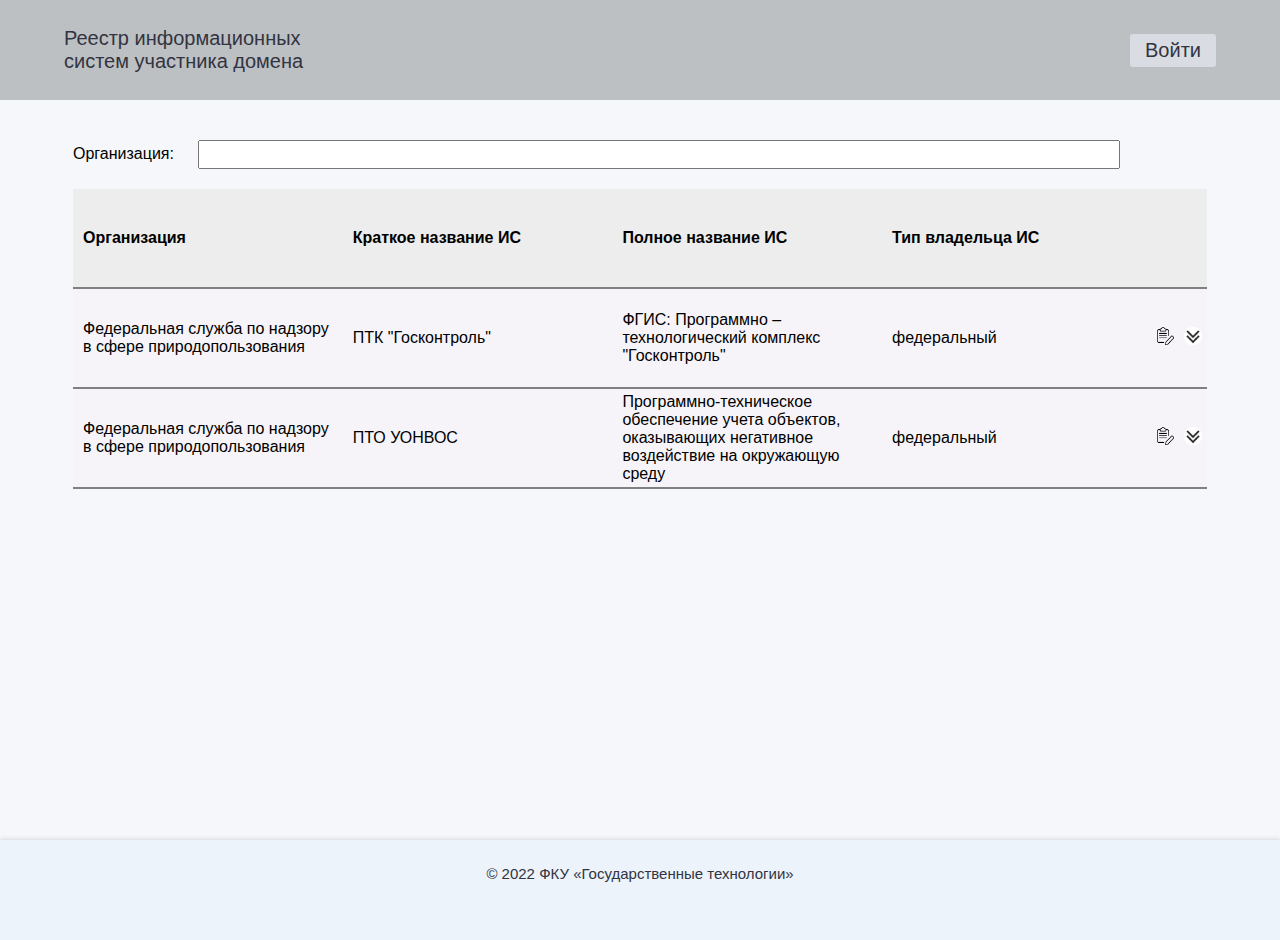
==== index.html @ 03a36dba "adding reestr" ====
<!DOCTYPE html>
<html lang="en">
  <head>
    <meta charset="UTF-8" />
    <meta http-equiv="X-UA-Compatible" content="IE=edge" />
    <link rel="stylesheet" href="styles.css" />
    <link rel="stylesheet" href="modal.css" />
    <link rel="stylesheet" href="table.css" />
    <meta name="viewport" content="width=device-width, initial-scale=1.0" />
    <title>Реестр информационных систем</title>
  </head>
  <body>
    <header>
      <div class="container header">
        <div class="wrapper"><a href="index.html">Реестр информационных систем участника домена</a></div>
        <div id="loginButton">Войти</div>
      </div>
    </header>
    <main>
      <div id="myModal" class="modal">
        <div class="modal-content">
          <span class="close">&times;</span>
          <form action="#" class="container" id="loginForm">
            <h1>Авторизация</h1>
            <label for="uname">Логин</label>
            <input
              type="text"
              placeholder="Введите логин"
              name="uname"
              id="login"
              required
            />

            <label for="psw">Пароль</label>
            <input
              type="password"
              placeholder="Введите пароль"
              name="psw"
              id="password"
              required
            />

            <input type="submit" value="Войти" />
          </form>
          <script>
            let form = document.querySelector("#loginForm");
            let login = document.querySelector("#login");
            let pass = document.querySelector("#password");

            form.addEventListener("submit", function (event) {
              event.preventDefault();
              if (login.value === "admin" && pass.value === "123") {
                window.location.href = "reestr3.html";
              } else {
                let div = document.createElement("div");
                div.className = "alert";
                div.innerHTML = "Логин или пароль не верны";
                form.prepend(div);
              }
            });
          </script>
        </div>
      </div>
      <div class="container">
        <div class="organisation__list">
          <label for="organisation">Организация:</label>
          <datalist id="organisation_list">
            <select name="organisation">
              <option
                value="Федеральная служба по надзору в сфере природопользования"
                id="FSNSP"
              >
                Федеральная служба по надзору в сфере природопользования
              </option>
              <option value="Роспатент (ФОИВ)" id="Rospatent">
                Роспатент (ФОИВ)
              </option>
            </select>
          </datalist>
          <input
            type="text"
            name="”organisation”"
            id="”organisation”"
            list="organisation_list"
          />
        </div>
        <div class="main_table">
          <div class="table_header">
            <div class="orgType">Организация</div>
            <div class="shortName">Краткое название ИС</div>
            <div class="fullName">Полное название ИС</div>
            <div class="ownerType">Тип владельца ИС</div>
            <div class="redact"></div>
            <div class="open"></div>
            
          </div>
          <div class="table_row">
            <div class="orgType">
              Федеральная служба по надзору в сфере природопользования
            </div>
            <div class="shortName">ПТК "Госконтроль"</div>
            <div class="fullName">
              ФГИС: Программно – технологический комплекс "Госконтроль"
            </div>
            <div class="ownerType">федеральный</div>
            <a href="redact1.html" class="redact"><img src="2910768.png" alt=""></a>
            <div class="open">
              <img src="drop-down-list-arrow.png" alt="" id="1" class="openMoreInfo"></a>

            </div>
           
            
          </div>
          <div class="more_info hidden" id="info1">


            <div class="more_info_item"><h1>Описание основных функций ИС</h1>
                <p>«ПТК «Госконтроль» предназначен для автоматизации процессов контрольно-надзорной, судебной деятельности, ведения административных расследований, нормирования негативного воздействия на окружающую среду, ведения учета и контроля негативного воздействия и администрирования доходов федерального бюджета в области ответственности Росприроднадзора, предоставления государственных и муниципальных услуг, оказываемых Росприроднадзором, получения и обработки отчетов от природопользователей, формирования консолидированной отчетности по направлениям деятельности и предоставление ее в государственные органы власти.»</p></div>
            
            
            
            <div class="more_info_item"><h1>Уровень эксплуатации ИС</h1>
                <p>федеральный</p></div>
                <div class="more_info_item"><h1>Вид ИТ продукта</h1>
                    <p>Заказная разработка</p></div>
            <div class="more_info_item"><h1>Вендор-продукт</h1>
                <p>ООО "Большая тройка"</p></div>
            
            <div class="more_info_item"><h1>Технологический (DEV) стек</h1>
                <p>ФРОНТ: JS (Angular), CSS, HTML
                    БЭК: Бэк Laravel (PHP)
                    БД: MongoDB
                    Интеграция: API xml, СМЭВ 3
                </p>
            </div>
            <div class="more_info_item"><h1>Размещение компонентов ИС</h1>
                        <p>ЦОД , ТО</p></div>
            <div class="more_info_item"><h1>Допустимое время простоя системы при сбоях</h1>
                <p>1 д.</p>
            </div>
            <div class="more_info_item"><h1>Влияние на организацию простоя системы сверх допустимого времени</h1>
                <p>Функционирование в полном объеме с повышенными трудозатратами</p>
            </div>
            <div class="more_info_item"><h1>Целевой статус</h1>
                <p>Целевое решение</p>
            </div>
            <div class="more_info_item"><h1>Статус объекта</h1>
                <p>Выведен в эксплуатации</p>
            </div>
            <div class="more_info_item"><h1>Этап реализации</h1>
                <p>Промышленная эксплуатация</p>
            </div>
            <div class="more_info_item"><h1>Дата ввода в эксплуатацию</h1>
                <p>10/5/2009	</p>
            </div>
            <div class="more_info_item"><h1>Дата вывода из эксплуатации</h1>
                <p>не планируется</p>
            </div>
            <div class="more_info_item"><h1>Курирующий архитектор</h1>
                <p>Оболонская Елена Николаевна</p>
            </div>
            <div class="more_info_item"><h1>Способ связи с курирующим архитектором</h1>
                <p>(499) 254-5072 доб. 99425</p>
            </div>
            <div class="more_info_item"><h1>Подразделение бизнес-владелец (Организационная единица)</h1>
                <p>Управление координации проектной деятельности и информатизации</p>
            </div>
            <div class="more_info_item"><h1>Команда сопровождения</h1>
                <p>ФГБУ "Федеральный центр анализа и оценки техногенного воздействия"</p>
            </div>
            <div class="more_info_item"><h1>Состав данных АС</h1>
                <p>Программное обеспечение ПТК Госконтроль содержит следующие функциональные подсистемы:
                     отчеты;
                     разрешительные документы;
                     лицензии;
                     государственные услуги;
                     администрирование доходов;
                     ГРОРО;
                     СМЭВ;
                     КНД;
                     аналитическая отчетность;
                     личный кабинет природопользователя.	</p>
            </div>
            <div class="more_info_item"><h1>Категория информации</h1>
                <p>Иное</p>
            </div>
            <div class="more_info_item"><h1>Комментарии, риски, проблемы</h1>
                <p></p>
            </div>
            <div class="integration">
                <div class="integration_info">
                    <h1>Способ интеграции</h1>
                    <p>СМЭВ 3</p>
                </div>
                <div class="integration_info"><h1>Данные</h1><p>Запрос сведений из разрешительной документации, предусмотренной Конвенцией о международной торговле видами дикой фауны и флоры, находящимися под угрозой исчезновения, от 3 марта 1973 года (СИТЕС)</p></div>
                <div class="integration_info"><h1>Комментарий</h1><p>VS02535v002-RPRN01</p></div>
            </div>
    
        </div>
        <div class="table_row">
            <div class="orgType">
              Федеральная служба по надзору в сфере природопользования
            </div>
            <div class="shortName">ПТО УОНВОС</div>
            <div class="fullName">
                Программно-техническое обеспечение учета объектов, оказывающих негативное воздействие на окружающую среду
            </div>
            <div class="ownerType">федеральный</div>
            <a href="redact2.html" class="redact"><img src="2910768.png" alt=""></a>
            <div class="open">
              <img src="drop-down-list-arrow.png" alt="" id="2" class="openMoreInfo"></a>

            </div>
            
          </div>
          <div class="more_info hidden" id="info2">
            <div class="more_info_item"><h1>Описание основных функций ИС</h1>
                <p>«ПТК «Госконтроль» предназначен для автоматизации процессов контрольно-надзорной, судебной деятельности, ведения административных расследований, нормирования негативного воздействия на окружающую среду, ведения учета и контроля негативного воздействия и администрирования доходов федерального бюджета в области ответственности Росприроднадзора, предоставления государственных и муниципальных услуг, оказываемых Росприроднадзором, получения и обработки отчетов от природопользователей, формирования консолидированной отчетности по направлениям деятельности и предоставление ее в государственные органы власти.»</p></div>
            
            
            
            <div class="more_info_item"><h1>Уровень эксплуатации ИС</h1>
                <p>федеральный</p></div>
                <div class="more_info_item"><h1>Вид ИТ продукта</h1>
                    <p>Заказная разработка</p></div>
            <div class="more_info_item"><h1>Вендор-продукт</h1>
                <p>ООО "Большая тройка"</p></div>
            
            <div class="more_info_item"><h1>Технологический (DEV) стек</h1>
                <p>ФРОНТ: JS (Angular), CSS, HTML
                    БЭК: Бэк Laravel (PHP)
                    БД: MongoDB
                    Интеграция: API xml, СМЭВ 3
                </p>
            </div>
            <div class="more_info_item"><h1>Размещение компонентов ИС</h1>
                        <p>ЦОД , ТО</p></div>
            <div class="more_info_item"><h1>Допустимое время простоя системы при сбоях</h1>
                <p>1 д.</p>
            </div>
            <div class="more_info_item"><h1>Влияние на организацию простоя системы сверх допустимого времени</h1>
                <p>Функционирование в полном объеме с повышенными трудозатратами</p>
            </div>
            <div class="more_info_item"><h1>Целевой статус</h1>
                <p>Целевое решение</p>
            </div>
            <div class="more_info_item"><h1>Статус объекта</h1>
                <p>Выведен в эксплуатации</p>
            </div>
            <div class="more_info_item"><h1>Этап реализации</h1>
                <p>Промышленная эксплуатация</p>
            </div>
            <div class="more_info_item"><h1>Дата ввода в эксплуатацию</h1>
                <p>10/5/2009	</p>
            </div>
            <div class="more_info_item"><h1>Дата вывода из эксплуатации</h1>
                <p>не планируется</p>
            </div>
            <div class="more_info_item"><h1>Курирующий архитектор</h1>
                <p>Оболонская Елена Николаевна</p>
            </div>
            <div class="more_info_item"><h1>Способ связи с курирующим архитектором</h1>
                <p>(499) 254-5072 доб. 99425</p>
            </div>
            <div class="more_info_item"><h1>Подразделение бизнес-владелец (Организационная единица)</h1>
                <p>Управление координации проектной деятельности и информатизации</p>
            </div>
            <div class="more_info_item"><h1>Команда сопровождения</h1>
                <p>ФГБУ "Федеральный центр анализа и оценки техногенного воздействия"</p>
            </div>
            <div class="more_info_item"><h1>Состав данных АС</h1>
                <p>Программное обеспечение ПТК Госконтроль содержит следующие функциональные подсистемы:
                     отчеты;
                     разрешительные документы;
                     лицензии;
                     государственные услуги;
                     администрирование доходов;
                     ГРОРО;
                     СМЭВ;
                     КНД;
                     аналитическая отчетность;
                     личный кабинет природопользователя.	</p>
            </div>
            <div class="more_info_item"><h1>Категория информации</h1>
                <p>Иное</p>
            </div>
            <div class="more_info_item"><h1>Комментарии, риски, проблемы</h1>
                <p></p>
            </div>
            <div class="integration">
                <div class="integration_info">
                    <h1>Способ интеграции</h1>
                    <p>СМЭВ 3</p>
                </div>
                <div class="integration_info"><h1>Данные</h1><p>Запрос сведений из разрешительной документации, предусмотренной Конвенцией о международной торговле видами дикой фауны и флоры, находящимися под угрозой исчезновения, от 3 марта 1973 года (СИТЕС)</p></div>
                <div class="integration_info"><h1>Комментарий</h1><p>VS02535v002-RPRN01</p></div>
            </div>
          </div>
        </div>
    </main>
    <footer>
      <div class="container">© 2022 ФКУ «Государственные технологии»</div>
    </footer>
    <script src="modal.js"></script>
    <script>
        let table = document.querySelector(".main_table");
        
        table.addEventListener("click", function(event){
        console.log(event.target.className);
        console.log(event.target.id);
        if(event.target.className === "openMoreInfo"){
            
            let moreInfo = document.querySelector("#info" + event.target.id);
            console.log(moreInfo);
            if(moreInfo.classList.contains('hidden')){
                moreInfo.classList.remove('hidden');
            }else {
                moreInfo.classList.add('hidden');
            }
            

        }
    });

    function showInfo(){
    if(this.classList.contains('hidden')){
        this.classList.remove('hidden');
    }else {
        this.classList.add('hidden');
    }
}
    </script>
  </body>
</html>
---- styles.css ----
*{
    margin: 0;
    padding: 0;
}
body{
    font-family: Roboto, sans-serif;
}
header, footer{
    min-height: 100px;
    background: #bdc0c3;
    color: #323441;
    font-size: 20px;

}
footer{
    padding-top: 25px;
    background:  #ecf3fb;
    box-sizing: border-box;
    font-size: 15px;
    box-shadow: 0 0 5px #ccc;
    text-align: center;
}
main{
    padding: 20px 10px;
    background-color: rgb(246, 247, 250);
    min-height: calc(100vh - 200px);
    /* display: flex;
    flex-direction: column;
    justify-content: center; */

}

#loginForm.container{
    min-height: 350px;
    max-width: 800px;
    width: 70%;
    border: 2px solid #e3e7ec;
   
    border-radius: 10px;
    margin: 0 auto;
    padding: 2rem 5rem;
    display: flex;
    flex-direction: column;
    justify-content: center;
    box-sizing: border-box;
    background-color: rgba(237, 239, 246);

}
#loginForm input[type=text], input[type=password] {
    width: 100%;
    padding: 12px 20px;
    margin: 10px 0;
    display: inline-block;
    border: 1px solid #ccc;
    box-sizing: border-box;

}
#loginForm input[type=submit]{
    width: 50%;
    padding: 10px 15px;
    margin: auto;
    font-size: 1.3rem;
}
.container{
    width: 90%;
    min-width: 400px;
    max-width: 1200px;
    margin: auto;
}
.wrapper{
    width: 300px;
}
.alert{
    width: 90%;
    background-color: rgb(222, 191, 174);
    margin: auto;
    padding: 10px;
    text-align: center;
}
table{
    box-sizing: border-box;
    max-width: 90%;
    border-collapse: collapse;
    
}
td{
    max-height: 100px;
    padding: 5px 10px;
    border: #323441 1px solid;
    overflow: auto;
    
}
#loginButton{
    padding: 5px 15px;
    
    border-radius: 3px;
    background-color: #d9dde3;
}
#loginButton:hover{
    background-color: #e3e7ec;
    box-shadow: 0 0 10px #e3e7ec;
    cursor: pointer;
}
.header{
    min-height: 100px;
    display: flex;
    justify-content: space-between;
    align-items: center;
}
.organisation__list{
    padding: 20px 0;

}
.organisation__list>input{
    width: 80%;
    padding: 5px;
    margin-left: 20px;
}
textarea{
    width: 100%;
    padding: 10px;
    background-color: rgb(239, 243, 245);
}
.more_info_item h1{
    font-size: 1rem;
    padding: 10px 0;
    
}
select{
    width: 100%;
    padding: 10px;
    background-color: rgb(239, 243, 245);
}
#save_info{
    padding: 10px 20px;
    width: 30%;
    margin: 0 auto;
}
.wrapper a{
 text-decoration: none;
 color: rgb(50, 52, 65);
}
---- modal.css ----
.modal {
    display: none; 
  position: fixed; 
  z-index: 1; 
  padding-top: 100px; 
  left: 0;
  top: 0;
  width: 100%; 
  height: 100%; 
  overflow: auto;
  background-color: rgba(0,0,0,0.4); 
}
  
.modal-content{
    position: relative;
    top: 100px;
    right: 0;
    
}
---- table.css ----
.table_header, .table_row{
    border-bottom: 2px solid gray ;
    height: 100px;
   display: flex;
   justify-content: space-around;
   align-items: center;
   box-sizing: border-box;
   
}
.table_row{
    background-color: rgb(246, 244, 249);
}
.table_header>*, .table_row>*{
    width: 25%;
    padding: 5px 10px;
}
.table_header{
    font-weight: bold;
    background-color: rgb(237, 237, 237);
}
.main_table{
    margin: 0 auto 40px;
}
.open, .redact{
    margin: 5px;
    padding: 0;
    width: 20px;
}
.open:hover, .redact:hover{
    cursor: pointer;
}
.open>img, .redact>img{
    width: 100%;

}
.hidden{
    position: relative;
    display: none;
    
}
.more_info{
    background-color: #fff;
}
.more_info_item{
    display: flex;
    margin-bottom: 20px;
    border-bottom: 1px solid gray ;
    align-items: center;
    
    
}
.more_info_item p, .integration_info p{
    width: 70%;
    padding: 10px;
    
}
.more_info_item h1, .integration_info h1{
    font-size: 1rem;
    padding: 5px;
    width: 30%;
    color: rgb(16, 16, 18);
    
}
.integration{
    display: flex;
    justify-content: space-around;
    border: 1px solid gray;

}
.integration_info{
    width: 30%;
}
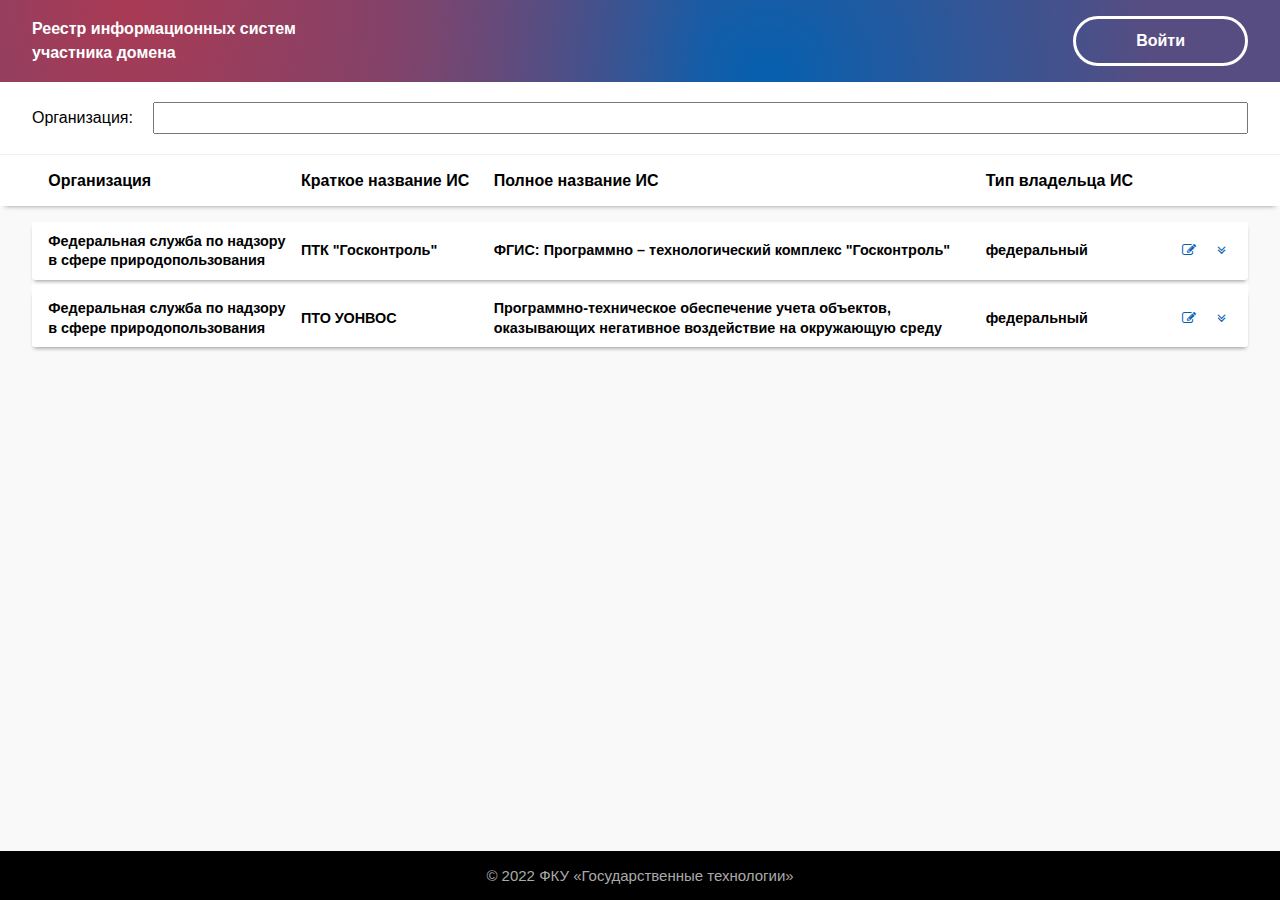
==== commit 8fea7651: "redesign" ====
--- a/index.html
+++ b/index.html
@@ -3,24 +3,30 @@
   <head>
     <meta charset="UTF-8" />
     <meta http-equiv="X-UA-Compatible" content="IE=edge" />
-    <link rel="stylesheet" href="styles.css" />
-    <link rel="stylesheet" href="modal.css" />
-    <link rel="stylesheet" href="table.css" />
+    <link rel="stylesheet" href="css/styles.css" />
+    <link rel="stylesheet" href="css/modal.css" />
+    <link rel="stylesheet" href="css/fontello.css">
+    <link rel="stylesheet" href="css/table.css" />
+    <link rel="stylesheet" href="css/t890.css">
     <meta name="viewport" content="width=device-width, initial-scale=1.0" />
     <title>Реестр информационных систем</title>
   </head>
   <body>
+    <a href="#" id="top"></a>
     <header>
       <div class="container header">
-        <div class="wrapper"><a href="index.html">Реестр информационных систем участника домена</a></div>
+        <div class="wrapper">
+          <a href="index.html">Реестр информационных систем участника домена</a>
+        </div>
         <div id="loginButton">Войти</div>
       </div>
     </header>
     <main>
+      
       <div id="myModal" class="modal">
-        <div class="modal-content">
-          <span class="close">&times;</span>
-          <form action="#" class="container" id="loginForm">
+        
+         
+          <form action="#" class="modal-content" id="loginForm">
             <h1>Авторизация</h1>
             <label for="uname">Логин</label>
             <input
@@ -42,27 +48,11 @@
 
             <input type="submit" value="Войти" />
           </form>
-          <script>
-            let form = document.querySelector("#loginForm");
-            let login = document.querySelector("#login");
-            let pass = document.querySelector("#password");
-
-            form.addEventListener("submit", function (event) {
-              event.preventDefault();
-              if (login.value === "admin" && pass.value === "123") {
-                window.location.href = "reestr3.html";
-              } else {
-                let div = document.createElement("div");
-                div.className = "alert";
-                div.innerHTML = "Логин или пароль не верны";
-                form.prepend(div);
-              }
-            });
-          </script>
-        </div>
+          
+        
       </div>
-      <div class="container">
-        <div class="organisation__list">
+      <div class="organisation__list_sticky"> 
+        <div class="organisation__list container">
           <label for="organisation">Организация:</label>
           <datalist id="organisation_list">
             <select name="organisation">
@@ -84,251 +74,309 @@
             list="organisation_list"
           />
         </div>
+      </div>
+      <div class="table_header_sticky">
+        <div class="table_header container">
+          <div class="orgType">Организация</div>
+          <div class="shortName">Краткое название ИС</div>
+          <div class="fullName">Полное название ИС</div>
+          <div class="ownerType">Тип владельца ИС</div>
+          <div class="redact"></div>
+          <div class="open"></div>
+          
+        </div>
+      </div>
+      <div class="container">
+       
         <div class="main_table">
-          <div class="table_header">
-            <div class="orgType">Организация</div>
-            <div class="shortName">Краткое название ИС</div>
-            <div class="fullName">Полное название ИС</div>
-            <div class="ownerType">Тип владельца ИС</div>
-            <div class="redact"></div>
-            <div class="open"></div>
-            
+          
+          <div class="row">
+            <div class="table_row">
+              <div class="orgType">
+                Федеральная служба по надзору в сфере природопользования
+              </div>
+              <div class="shortName">ПТК "Госконтроль"</div>
+              <div class="fullName">
+                ФГИС: Программно – технологический комплекс "Госконтроль"
+              </div>
+              <div class="ownerType">федеральный</div>
+              <a href="redact1.html" class="redact"><i class="icon-edit"></i></a>
+              <div class="open">
+                <i class="icon-angle-double-down openMoreInfo" id="1"></i></a>
+  
+              </div>
+             
+              
+            </div>
+            <div class="more_info hidden" id="info1">
+  
+  
+              <div class="more_info_item"><h1>Описание основных функций ИС</h1>
+                  <p class="redact_info">«ПТК «Госконтроль» предназначен для автоматизации процессов контрольно-надзорной, судебной деятельности, ведения административных расследований, нормирования негативного воздействия на окружающую среду, ведения учета и контроля негативного воздействия и администрирования доходов федерального бюджета в области ответственности Росприроднадзора, предоставления государственных и муниципальных услуг, оказываемых Росприроднадзором, получения и обработки отчетов от природопользователей, формирования консолидированной отчетности по направлениям деятельности и предоставление ее в государственные органы власти.»</p></div>
+              
+              
+              
+              <div class="more_info_item"><h1>Уровень эксплуатации ИС</h1>
+                  <p class="redact_info">федеральный</p></div>
+                  <div class="more_info_item"><h1>Вид ИТ продукта</h1>
+                      <p>Заказная разработка</p></div>
+              <div class="more_info_item"><h1>Вендор-продукт</h1>
+                  <p>ООО "Большая тройка"</p></div>
+              
+              <div class="more_info_item"><h1>Технологический (DEV) стек</h1>
+                  <p>ФРОНТ: JS (Angular), CSS, HTML
+                      БЭК: Бэк Laravel (PHP)
+                      БД: MongoDB
+                      Интеграция: API xml, СМЭВ 3
+                  </p>
+              </div>
+              <div class="more_info_item"><h1>Размещение компонентов ИС</h1>
+                          <p>ЦОД , ТО</p></div>
+              <div class="more_info_item"><h1>Допустимое время простоя системы при сбоях</h1>
+                  <p>1 д.</p>
+              </div>
+              <div class="more_info_item"><h1>Влияние на организацию простоя системы сверх допустимого времени</h1>
+                  <p>Функционирование в полном объеме с повышенными трудозатратами</p>
+              </div>
+              <div class="more_info_item"><h1>Целевой статус</h1>
+                  <p>Целевое решение</p>
+              </div>
+              <div class="more_info_item"><h1>Статус объекта</h1>
+                  <p>Выведен в эксплуатации</p>
+              </div>
+              <div class="more_info_item"><h1>Этап реализации</h1>
+                  <p>Промышленная эксплуатация</p>
+              </div>
+              <div class="more_info_item"><h1>Дата ввода в эксплуатацию</h1>
+                  <p>10/5/2009	</p>
+              </div>
+              <div class="more_info_item"><h1>Дата вывода из эксплуатации</h1>
+                  <p>не планируется</p>
+              </div>
+              <div class="more_info_item"><h1>Курирующий архитектор</h1>
+                  <p>Оболонская Елена Николаевна</p>
+              </div>
+              <div class="more_info_item"><h1>Способ связи с курирующим архитектором</h1>
+                  <p>(499) 254-5072 доб. 99425</p>
+              </div>
+              <div class="more_info_item"><h1>Подразделение бизнес-владелец (Организационная единица)</h1>
+                  <p>Управление координации проектной деятельности и информатизации</p>
+              </div>
+              <div class="more_info_item"><h1>Команда сопровождения</h1>
+                  <p>ФГБУ "Федеральный центр анализа и оценки техногенного воздействия"</p>
+              </div>
+              <div class="more_info_item"><h1>Состав данных АС</h1>
+                  <p>Программное обеспечение ПТК Госконтроль содержит следующие функциональные подсистемы:
+                       отчеты;
+                       разрешительные документы;
+                       лицензии;
+                       государственные услуги;
+                       администрирование доходов;
+                       ГРОРО;
+                       СМЭВ;
+                       КНД;
+                       аналитическая отчетность;
+                       личный кабинет природопользователя.	</p>
+              </div>
+              <div class="more_info_item"><h1>Категория информации</h1>
+                  <p>Иное</p>
+              </div>
+              <div class="more_info_item"><h1>Комментарии, риски, проблемы</h1>
+                  <p></p>
+              </div>
+              <div class="integration">
+                  <div class="integration_info">
+                      <h1>Способ интеграции</h1>
+                      <p>СМЭВ 3</p>
+                  </div>
+                  <div class="integration_info"><h1>Данные</h1><p>Запрос сведений из разрешительной документации, предусмотренной Конвенцией о международной торговле видами дикой фауны и флоры, находящимися под угрозой исчезновения, от 3 марта 1973 года (СИТЕС)</p></div>
+                  <div class="integration_info"><h1>Комментарий</h1><p>VS02535v002-RPRN01</p></div>
+              </div>
+      
           </div>
-          <div class="table_row">
+          </div>
+          <div class="row"> 
+            <div class="table_row">
             <div class="orgType">
               Федеральная служба по надзору в сфере природопользования
             </div>
-            <div class="shortName">ПТК "Госконтроль"</div>
+            <div class="shortName">ПТО УОНВОС</div>
             <div class="fullName">
-              ФГИС: Программно – технологический комплекс "Госконтроль"
+                Программно-техническое обеспечение учета объектов, оказывающих негативное воздействие на окружающую среду
             </div>
             <div class="ownerType">федеральный</div>
-            <a href="redact1.html" class="redact"><img src="2910768.png" alt=""></a>
+            <a href="redact2.html" class="redact"><i class="icon-edit "></i></a>
             <div class="open">
-              <img src="drop-down-list-arrow.png" alt="" id="1" class="openMoreInfo"></a>
-
-            </div>
-           
+              <i class="icon-angle-double-down openMoreInfo" id="2"></i></a>
+
+            </div>
             
-          </div>
-          <div class="more_info hidden" id="info1">
-
-
-            <div class="more_info_item"><h1>Описание основных функций ИС</h1>
-                <p>«ПТК «Госконтроль» предназначен для автоматизации процессов контрольно-надзорной, судебной деятельности, ведения административных расследований, нормирования негативного воздействия на окружающую среду, ведения учета и контроля негативного воздействия и администрирования доходов федерального бюджета в области ответственности Росприроднадзора, предоставления государственных и муниципальных услуг, оказываемых Росприроднадзором, получения и обработки отчетов от природопользователей, формирования консолидированной отчетности по направлениям деятельности и предоставление ее в государственные органы власти.»</p></div>
-            
-            
-            
-            <div class="more_info_item"><h1>Уровень эксплуатации ИС</h1>
-                <p>федеральный</p></div>
-                <div class="more_info_item"><h1>Вид ИТ продукта</h1>
-                    <p>Заказная разработка</p></div>
-            <div class="more_info_item"><h1>Вендор-продукт</h1>
-                <p>ООО "Большая тройка"</p></div>
-            
-            <div class="more_info_item"><h1>Технологический (DEV) стек</h1>
+            </div>
+            <div class="more_info hidden" id="info2">
+              <div class="more_info_item">
+                <h1>Описание основных функций ИС</h1>
+                <p>«ПТК «Госконтроль» предназначен для автоматизации процессов контрольно-надзорной, судебной деятельности, ведения административных расследований, нормирования негативного воздействия на окружающую среду, ведения учета и контроля негативного воздействия и администрирования доходов федерального бюджета в области ответственности Росприроднадзора, предоставления государственных и муниципальных услуг, оказываемых Росприроднадзором, получения и обработки отчетов от природопользователей, формирования консолидированной отчетности по направлениям деятельности и предоставление ее в государственные органы власти.»</p>
+              </div>
+              <div class="more_info_item">
+                <h1>Уровень эксплуатации ИС</h1>
+                <p>федеральный</p>
+              </div>
+              <div class="more_info_item">
+                <h1>Вид ИТ продукта</h1>
+                <p>Заказная разработка</p>
+              </div>
+              <div class="more_info_item">
+                <h1>Вендор-продукт</h1>
+                <p>ООО "Большая тройка"</p>
+              </div>
+              <div class="more_info_item">
+                <h1>Технологический (DEV) стек</h1>
                 <p>ФРОНТ: JS (Angular), CSS, HTML
-                    БЭК: Бэк Laravel (PHP)
-                    БД: MongoDB
-                    Интеграция: API xml, СМЭВ 3
+                      БЭК: Бэк Laravel (PHP)
+                      БД: MongoDB
+                      Интеграция: API xml, СМЭВ 3
                 </p>
-            </div>
-            <div class="more_info_item"><h1>Размещение компонентов ИС</h1>
-                        <p>ЦОД , ТО</p></div>
-            <div class="more_info_item"><h1>Допустимое время простоя системы при сбоях</h1>
+              </div>
+              <div class="more_info_item">
+                <h1>Размещение компонентов ИС</h1>
+                <p>ЦОД , ТО</p>
+              </div>
+              <div class="more_info_item">
+                <h1>Допустимое время простоя системы при сбоях</h1>
                 <p>1 д.</p>
-            </div>
-            <div class="more_info_item"><h1>Влияние на организацию простоя системы сверх допустимого времени</h1>
+              </div>
+              <div class="more_info_item">
+                <h1>Влияние на организацию простоя системы сверх допустимого времени</h1>
                 <p>Функционирование в полном объеме с повышенными трудозатратами</p>
-            </div>
-            <div class="more_info_item"><h1>Целевой статус</h1>
+              </div>
+              <div class="more_info_item">
+                <h1>Целевой статус</h1>
                 <p>Целевое решение</p>
-            </div>
-            <div class="more_info_item"><h1>Статус объекта</h1>
+              </div>
+              <div class="more_info_item">
+                <h1>Статус объекта</h1>
                 <p>Выведен в эксплуатации</p>
-            </div>
-            <div class="more_info_item"><h1>Этап реализации</h1>
+              </div>
+              <div class="more_info_item">
+                <h1>Этап реализации</h1>
                 <p>Промышленная эксплуатация</p>
-            </div>
-            <div class="more_info_item"><h1>Дата ввода в эксплуатацию</h1>
+              </div>
+              <div class="more_info_item">
+                <h1>Дата ввода в эксплуатацию</h1>
                 <p>10/5/2009	</p>
-            </div>
-            <div class="more_info_item"><h1>Дата вывода из эксплуатации</h1>
+              </div>
+              <div class="more_info_item">
+                <h1>Дата вывода из эксплуатации</h1>
                 <p>не планируется</p>
-            </div>
-            <div class="more_info_item"><h1>Курирующий архитектор</h1>
+              </div>
+              <div class="more_info_item">
+                <h1>Курирующий архитектор</h1>
                 <p>Оболонская Елена Николаевна</p>
-            </div>
-            <div class="more_info_item"><h1>Способ связи с курирующим архитектором</h1>
+              </div>
+              <div class="more_info_item">
+                <h1>Способ связи с курирующим архитектором</h1>
                 <p>(499) 254-5072 доб. 99425</p>
-            </div>
-            <div class="more_info_item"><h1>Подразделение бизнес-владелец (Организационная единица)</h1>
+              </div>
+              <div class="more_info_item">
+                <h1>Подразделение бизнес-владелец (Организационная единица)</h1>
                 <p>Управление координации проектной деятельности и информатизации</p>
-            </div>
-            <div class="more_info_item"><h1>Команда сопровождения</h1>
+              </div>
+              <div class="more_info_item">
+                <h1>Команда сопровождения</h1>
                 <p>ФГБУ "Федеральный центр анализа и оценки техногенного воздействия"</p>
-            </div>
-            <div class="more_info_item"><h1>Состав данных АС</h1>
+              </div>
+              <div class="more_info_item">
+                <h1>Состав данных АС</h1>
                 <p>Программное обеспечение ПТК Госконтроль содержит следующие функциональные подсистемы:
-                     отчеты;
-                     разрешительные документы;
-                     лицензии;
-                     государственные услуги;
-                     администрирование доходов;
-                     ГРОРО;
-                     СМЭВ;
-                     КНД;
-                     аналитическая отчетность;
-                     личный кабинет природопользователя.	</p>
-            </div>
-            <div class="more_info_item"><h1>Категория информации</h1>
+                       отчеты;
+                       разрешительные документы;
+                       лицензии;
+                       государственные услуги;
+                       администрирование доходов;
+                       ГРОРО;
+                       СМЭВ;
+                       КНД;
+                       аналитическая отчетность;
+                       личный кабинет природопользователя.	
+                </p>
+              </div>
+              <div class="more_info_item">
+                <h1>Категория информации</h1>
                 <p>Иное</p>
-            </div>
-            <div class="more_info_item"><h1>Комментарии, риски, проблемы</h1>
+              </div>
+              <div class="more_info_item">
+                <h1>Комментарии, риски, проблемы</h1>
                 <p></p>
-            </div>
-            <div class="integration">
+              </div>
+              <div class="integration">
                 <div class="integration_info">
                     <h1>Способ интеграции</h1>
                     <p>СМЭВ 3</p>
                 </div>
-                <div class="integration_info"><h1>Данные</h1><p>Запрос сведений из разрешительной документации, предусмотренной Конвенцией о международной торговле видами дикой фауны и флоры, находящимися под угрозой исчезновения, от 3 марта 1973 года (СИТЕС)</p></div>
-                <div class="integration_info"><h1>Комментарий</h1><p>VS02535v002-RPRN01</p></div>
-            </div>
-    
-        </div>
-        <div class="table_row">
-            <div class="orgType">
-              Федеральная служба по надзору в сфере природопользования
-            </div>
-            <div class="shortName">ПТО УОНВОС</div>
-            <div class="fullName">
-                Программно-техническое обеспечение учета объектов, оказывающих негативное воздействие на окружающую среду
-            </div>
-            <div class="ownerType">федеральный</div>
-            <a href="redact2.html" class="redact"><img src="2910768.png" alt=""></a>
-            <div class="open">
-              <img src="drop-down-list-arrow.png" alt="" id="2" class="openMoreInfo"></a>
-
-            </div>
-            
+                <div class="integration_info">
+                  <h1>Данные</h1>
+                  <p>Запрос сведений из разрешительной документации, предусмотренной Конвенцией о международной торговле видами дикой фауны и флоры, находящимися под угрозой исчезновения, от 3 марта 1973 года (СИТЕС)</p>
+                </div>
+                <div class="integration_info">
+                  <h1>Комментарий</h1>
+                  <p>VS02535v002-RPRN01</p>
+                </div>
+            </div>
+            </div>
           </div>
-          <div class="more_info hidden" id="info2">
-            <div class="more_info_item"><h1>Описание основных функций ИС</h1>
-                <p>«ПТК «Госконтроль» предназначен для автоматизации процессов контрольно-надзорной, судебной деятельности, ведения административных расследований, нормирования негативного воздействия на окружающую среду, ведения учета и контроля негативного воздействия и администрирования доходов федерального бюджета в области ответственности Росприроднадзора, предоставления государственных и муниципальных услуг, оказываемых Росприроднадзором, получения и обработки отчетов от природопользователей, формирования консолидированной отчетности по направлениям деятельности и предоставление ее в государственные органы власти.»</p></div>
-            
-            
-            
-            <div class="more_info_item"><h1>Уровень эксплуатации ИС</h1>
-                <p>федеральный</p></div>
-                <div class="more_info_item"><h1>Вид ИТ продукта</h1>
-                    <p>Заказная разработка</p></div>
-            <div class="more_info_item"><h1>Вендор-продукт</h1>
-                <p>ООО "Большая тройка"</p></div>
-            
-            <div class="more_info_item"><h1>Технологический (DEV) стек</h1>
-                <p>ФРОНТ: JS (Angular), CSS, HTML
-                    БЭК: Бэк Laravel (PHP)
-                    БД: MongoDB
-                    Интеграция: API xml, СМЭВ 3
-                </p>
-            </div>
-            <div class="more_info_item"><h1>Размещение компонентов ИС</h1>
-                        <p>ЦОД , ТО</p></div>
-            <div class="more_info_item"><h1>Допустимое время простоя системы при сбоях</h1>
-                <p>1 д.</p>
-            </div>
-            <div class="more_info_item"><h1>Влияние на организацию простоя системы сверх допустимого времени</h1>
-                <p>Функционирование в полном объеме с повышенными трудозатратами</p>
-            </div>
-            <div class="more_info_item"><h1>Целевой статус</h1>
-                <p>Целевое решение</p>
-            </div>
-            <div class="more_info_item"><h1>Статус объекта</h1>
-                <p>Выведен в эксплуатации</p>
-            </div>
-            <div class="more_info_item"><h1>Этап реализации</h1>
-                <p>Промышленная эксплуатация</p>
-            </div>
-            <div class="more_info_item"><h1>Дата ввода в эксплуатацию</h1>
-                <p>10/5/2009	</p>
-            </div>
-            <div class="more_info_item"><h1>Дата вывода из эксплуатации</h1>
-                <p>не планируется</p>
-            </div>
-            <div class="more_info_item"><h1>Курирующий архитектор</h1>
-                <p>Оболонская Елена Николаевна</p>
-            </div>
-            <div class="more_info_item"><h1>Способ связи с курирующим архитектором</h1>
-                <p>(499) 254-5072 доб. 99425</p>
-            </div>
-            <div class="more_info_item"><h1>Подразделение бизнес-владелец (Организационная единица)</h1>
-                <p>Управление координации проектной деятельности и информатизации</p>
-            </div>
-            <div class="more_info_item"><h1>Команда сопровождения</h1>
-                <p>ФГБУ "Федеральный центр анализа и оценки техногенного воздействия"</p>
-            </div>
-            <div class="more_info_item"><h1>Состав данных АС</h1>
-                <p>Программное обеспечение ПТК Госконтроль содержит следующие функциональные подсистемы:
-                     отчеты;
-                     разрешительные документы;
-                     лицензии;
-                     государственные услуги;
-                     администрирование доходов;
-                     ГРОРО;
-                     СМЭВ;
-                     КНД;
-                     аналитическая отчетность;
-                     личный кабинет природопользователя.	</p>
-            </div>
-            <div class="more_info_item"><h1>Категория информации</h1>
-                <p>Иное</p>
-            </div>
-            <div class="more_info_item"><h1>Комментарии, риски, проблемы</h1>
-                <p></p>
-            </div>
-            <div class="integration">
-                <div class="integration_info">
-                    <h1>Способ интеграции</h1>
-                    <p>СМЭВ 3</p>
-                </div>
-                <div class="integration_info"><h1>Данные</h1><p>Запрос сведений из разрешительной документации, предусмотренной Конвенцией о международной торговле видами дикой фауны и флоры, находящимися под угрозой исчезновения, от 3 марта 1973 года (СИТЕС)</p></div>
-                <div class="integration_info"><h1>Комментарий</h1><p>VS02535v002-RPRN01</p></div>
-            </div>
-          </div>
-        </div>
+         <!-- more -->
+        
+        </div>
+        
+       <!-- t890 -->
+      
+       <a href="#top">
+        <div id="top_arrow" hidden> 
+          <svg role="presentation" width="50" height="50" fill="none" xmlns="http://www.w3.org/2000/svg"> 
+            <rect width="50" height="50" rx="50" fill="rgba(6,96,175)" fill-opacity="0.80" stroke="none" /> 
+            <path d="M14 28L25 18l10 10" stroke="#fff" stroke-width="2" fill="none"/> 
+          </svg> 
+        </div>
+      </a>
+      <script src="js/top_arrow.js"></script>
+       
+        
     </main>
     <footer>
       <div class="container">© 2022 ФКУ «Государственные технологии»</div>
     </footer>
-    <script src="modal.js"></script>
+    <script src="js/modal.js"></script>
     <script>
         let table = document.querySelector(".main_table");
         
         table.addEventListener("click", function(event){
-        console.log(event.target.className);
-        console.log(event.target.id);
-        if(event.target.className === "openMoreInfo"){
+        //console.log(event.target.parentElement);
+        
+        if(event.target.classList.contains("openMoreInfo")){
             
             let moreInfo = document.querySelector("#info" + event.target.id);
-            console.log(moreInfo);
+            // console.log(moreInfo);
             if(moreInfo.classList.contains('hidden')){
                 moreInfo.classList.remove('hidden');
+                event.target.classList.replace("icon-angle-double-down", "icon-angle-double-up");
+
             }else {
                 moreInfo.classList.add('hidden');
+                event.target.classList.replace("icon-angle-double-up", "icon-angle-double-down");
             }
             
 
         }
     });
 
-    function showInfo(){
-    if(this.classList.contains('hidden')){
-        this.classList.remove('hidden');
-    }else {
-        this.classList.add('hidden');
-    }
-}
+    // function showInfo(){
+    //   if(this.classList.contains('hidden')){
+    //       this.classList.remove('hidden');
+    //   }else {
+    //       this.classList.add('hidden');
+    //   }
+    // }
     </script>
+    <script src="js/redact_info.js"></script>
   </body>
 </html>
--- a/css/styles.css
+++ b/css/styles.css
@@ -0,0 +1,212 @@
+*{
+    margin: 0;
+    padding: 0;
+}
+
+body{
+    font-family: 'Roboto', Arial, sans-serif;
+    display: flex;
+    flex-direction: column;
+    min-height: 100vh;    
+    background-color: #f9f9f9;
+    
+}
+
+footer{
+    padding: 16px;
+    background:  #000000;
+    color: #aaa;
+    font-size: 15px;
+    text-align: center;
+   
+}
+
+header{
+    padding: 1rem 0;
+    /* background-color: rgb(6, 96, 175, 0.9); */
+    background-image: radial-gradient(circle at 10% 10%,
+    rgba(169,58,84),
+    rgba(6,96,175, 0.5) 50%),
+    radial-gradient(circle at 60% 90%,
+    rgba(6,96,175),
+    rgba(169,58,84) 50%);
+    font-weight: bold;
+    box-shadow: 0 3px 4px -2px #939393;
+   
+}
+
+.header{
+    height: 100%;;
+    display: flex;
+    justify-content: space-between;
+    align-items: center;
+    line-height: 1.5;
+    
+}
+
+main{
+    flex-grow: 1;
+    /* padding: 20px 0; */
+    /* background-color: rgb(255, 255, 255); */
+    /* background-color: #f9f9f9; */
+    
+}
+
+#loginForm{
+    background-color: #fff;
+    min-height: 350px;
+    min-width: 400px;
+    max-width: 800px;
+    width: 60%;
+    border-radius: 1rem;
+    margin: 0 auto;
+    padding: 2rem 5rem;
+    display: flex;
+    flex-direction: column;
+    justify-content: center;
+    box-sizing: border-box;
+}
+
+#loginForm input[type=text], input[type=password] {
+    width: 100%;
+    /* display: inline-block; */
+    padding: .8rem .4rem;
+    margin-bottom: 2rem;
+    /* border: 1px solid #ccc; */
+    font-size: 16px;
+    border-radius: 0.2rem;
+    box-sizing: border-box;
+}
+
+#loginForm label{
+    font-size: 17px;
+    font-weight: 700;
+    margin-bottom: 0.4rem;
+}
+
+#loginForm input[type=submit]{
+    color: #ffffff;
+    border: .2rem solid #ffffff;
+    background-color: #ef4158;
+    font-size: 16px;
+    line-height: 60px;
+    border-radius: 10rem;
+    padding: 0 60px;
+    margin: auto;
+}
+#loginForm input[type=submit]:hover{
+    cursor: pointer;
+    background-color: #ef4158dd;
+}
+
+#loginForm h1{
+    text-align: center;
+    margin-bottom: 2rem;
+}
+
+.container{
+    width: 95%;
+    min-width: 800px;
+    max-width: 1800px;
+    margin: auto;
+    /* overflow: auto;
+    scroll-behavior: smooth; */
+    
+}
+
+.wrapper{
+    width: 300px;
+}
+
+/* .alert{
+    width: 90%;
+    background-color: rgb(222, 191, 174);
+    margin: auto;
+    padding: 10px;
+    text-align: center;
+} */
+
+/* table{
+    box-sizing: border-box;
+    max-width: 90%;
+    border-collapse: collapse;
+    
+}
+td{
+    max-height: 100px;
+    padding: 5px 10px;
+    border: #323441 1px solid;
+    overflow: auto;
+    
+} */
+#loginButton{
+    color: #fff;
+    padding: 10px 60px;
+    border-radius: 10rem;
+    border: .2rem solid #fff;
+}
+
+#loginButton:hover{
+    background-color: rgba(255, 255, 255, 0.4);
+    cursor: pointer;
+}
+
+.organisation__list{
+    padding: 20px 5px;
+    font: 1rem sans-serif;
+    display: flex;
+    align-items: center;
+    
+}
+.organisation__list_sticky{
+    box-sizing: border-box;
+    position: sticky;
+    top: 0;
+    background: #ffffff;
+    /* border-bottom: 1px solid #f0f0f0; */
+}
+
+.organisation__list>input{
+    font: 1rem sans-serif;
+    flex-grow: 1;
+    padding: 5px;
+    margin-left: 20px;
+}
+
+
+
+.more_info_item h1{
+    font-size: 1rem;
+    padding: 10px 0;
+    
+}
+
+
+.wrapper a{
+ text-decoration: none;
+ color: rgb(255, 255, 255);
+}
+
+.survey{
+    width: 100%;
+    margin: 10px auto;
+}
+
+.survey td{
+    padding: 20px 5px;
+}
+.survey_query{
+    width: 35%;
+    overflow: auto;
+    
+    font-weight: 700;
+    
+}
+.survey tr:hover{
+    background-color: #f0f0f0;
+   
+}
+
+.redact{
+    color: #000;
+}
--- a/css/modal.css
+++ b/css/modal.css
@@ -0,0 +1,19 @@
+.modal {
+  display: none; 
+  position: fixed; 
+  z-index: 1; 
+  left: 0;
+  top: 0;
+  width: 100%; 
+  height: 100%; 
+  overflow: auto;
+  background-color: rgba(0,0,0,0.5); 
+}
+  
+.modal-content{
+    position: relative;
+    top: 100px;
+    right: 0;
+    
+    
+}--- a/css/fontello.css
+++ b/css/fontello.css
@@ -0,0 +1,59 @@
+@font-face {
+  font-family: 'fontello';
+  src: url('../font/fontello.eot?19216635');
+  src: url('../font/fontello.eot?19216635#iefix') format('embedded-opentype'),
+       url('../font/fontello.woff2?19216635') format('woff2'),
+       url('../font/fontello.woff?19216635') format('woff'),
+       url('../font/fontello.ttf?19216635') format('truetype'),
+       url('../font/fontello.svg?19216635#fontello') format('svg');
+  font-weight: normal;
+  font-style: normal;
+}
+/* Chrome hack: SVG is rendered more smooth in Windozze. 100% magic, uncomment if you need it. */
+/* Note, that will break hinting! In other OS-es font will be not as sharp as it could be */
+/*
+@media screen and (-webkit-min-device-pixel-ratio:0) {
+  @font-face {
+    font-family: 'fontello';
+    src: url('../font/fontello.svg?19216635#fontello') format('svg');
+  }
+}
+*/
+[class^="icon-"]:before, [class*=" icon-"]:before {
+  font-family: "fontello";
+  font-style: normal;
+  font-weight: normal;
+  /* speak: never; */
+  color: rgba(6,96,175);
+  display: inline-block;
+  text-decoration: inherit;
+  width: 1em;
+  margin-right: .2em;
+  text-align: center;
+  /* opacity: .8; */
+
+  /* For safety - reset parent styles, that can break glyph codes*/
+  font-variant: normal;
+  text-transform: none;
+
+  /* fix buttons height, for twitter bootstrap */
+  line-height: 1em;
+
+  /* Animation center compensation - margins should be symmetric */
+  /* remove if not needed */
+  margin-left: .2em;
+
+  /* you can be more comfortable with increased icons size */
+  /* font-size: 120%; */
+
+  /* Font smoothing. That was taken from TWBS */
+  -webkit-font-smoothing: antialiased;
+  -moz-osx-font-smoothing: grayscale;
+
+  /* Uncomment for 3D effect */
+  /* text-shadow: 1px 1px 1px rgba(127, 127, 127, 0.3); */
+}
+
+.icon-edit:before { content: '\e801'; } /* '' */
+.icon-angle-double-up:before { content: '\f102'; } /* '' */
+.icon-angle-double-down:before { content: '\f103'; } /* '' */
--- a/css/table.css
+++ b/css/table.css
@@ -0,0 +1,151 @@
+.table_header, .table_row{
+   display: flex;
+   justify-content: space-around;
+   align-items: center;
+   box-sizing: border-box;
+   padding: .6rem;
+   
+}
+.table_row{
+    font-size: .9rem;
+    font-weight: 600;
+    line-height: 1.2rem;
+
+    /* variant 3 */
+    /* background-color: #fff; */
+
+    
+}
+.table_header>*, .table_row>*{
+    width: 15%;
+   
+}
+.table_header{
+    font-size: 1rem;
+    line-height: 2rem;
+    font-weight: bold;
+    /* border-top: .1rem solid #f0f0f0; */
+
+    
+
+    
+    
+    
+    
+}
+.table_header_sticky{
+    box-sizing: border-box;
+    /* sticky */
+    position: sticky;
+    top: 73px;
+    background: #ffffff;
+    /* margin-top: 1rem; */
+    border-top: 1px solid #f0f0f0;
+
+    /* variant 1 */
+    /* border-bottom: 2px solid #6d6d6d; */
+
+    /* variant 2 */
+    box-shadow: 0 5px 5px -5px #939393;
+}
+.main_table{
+    margin: 1rem auto 2rem;
+    background-color: rgb(255, 255, 255);
+    
+}
+.open, .redact{
+    margin: 0;
+    padding: 0;
+    width: 20px;
+}
+.open:hover, .redact:hover{
+    cursor: pointer;
+}
+.open>img, .redact>img{
+    width: 100%;
+
+}
+.hidden{
+    position: relative;
+    display: none;
+    
+    
+}
+.row{
+
+     /* variant 1 */
+    /* border-bottom: 1px solid #000; */
+
+    /* variant 2 */
+    box-shadow: 0 3px 4px -2px #939393;
+    border-radius: .2rem;
+    margin: 10px 0;
+    background-color: #fff;
+
+    
+    
+   /* variant 3 */
+    /* padding-top: 2px;
+    padding-bottom: 2px;
+    background: linear-gradient(to right, rgba(169,58,84), rgba(6,96,175));
+    border-left: 2px solid rgba(169,58,84);
+    border-right: 2px solid rgba(6,96,175); */
+}
+.more_info{
+    /* font-size: 15px; */
+    padding-top: 2px;
+    padding-bottom: 2px;
+    border-top: .1rem solid #f0f0f0;
+    
+}
+.more_info_item{
+    display: flex;
+    margin-bottom: .1rem;
+    background-color: #fff;
+    font-weight: bold;
+    align-items: center;
+    /* border-bottom: 1px solid rgba(169,58,84) ; */
+   
+    /* margin-bottom: 10px; */
+    
+    
+}
+.more_info_item:hover{
+    background-color: #f0f0f0;
+}
+.more_info_item p{
+    width: 70%;
+}
+.more_info_item p, .integration_info p{
+    font-size: .8rem;
+    padding: 1.2rem;
+    
+    
+}
+.more_info_item h1, .integration_info h1{
+    font-size: .9rem;
+    padding: .6rem;
+    width: 30%;
+    
+    
+}
+.integration{
+    display: flex;
+    justify-content: space-around;
+    border-top: 1px solid #f0f0f0;
+
+}
+.integration_info{
+    /* margin: .5rem 1rem; */
+    
+    font-weight: 700;
+
+    /* variant 3 */
+    /* background-color: #fff; */
+}
+.fullName{
+    width: 40%;
+}
+.orgType{
+    width: 20%;
+}--- a/css/t890.css
+++ b/css/t890.css
@@ -0,0 +1,7 @@
+#top_arrow{
+    position:fixed; 
+    bottom:50px; 
+    right:10px;
+    /* box-shadow: 0 0 10px 0 #000;
+    border-radius: 50%; */
+}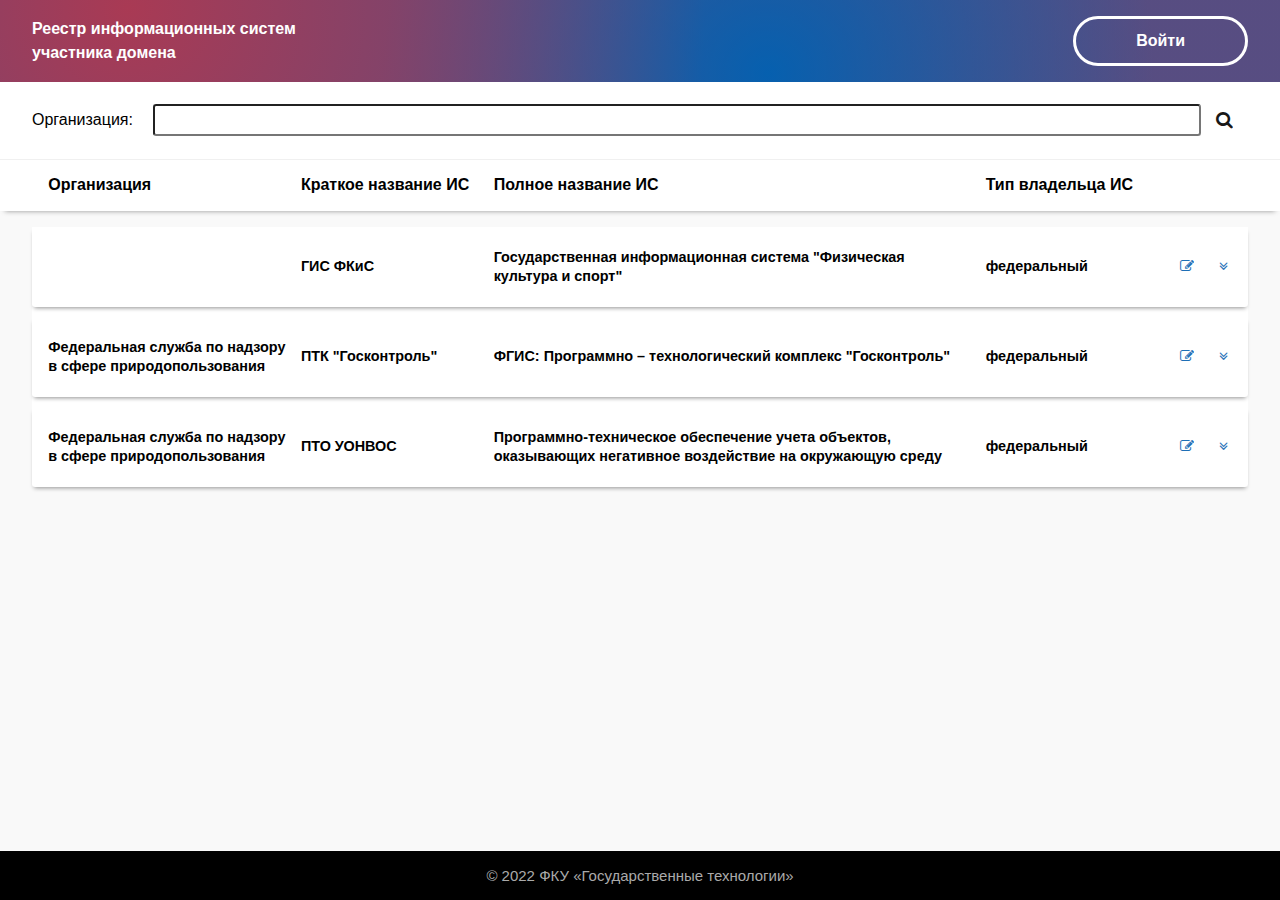
==== commit 6772f0a4: "versiov 3" ====
--- a/index.html
+++ b/index.html
@@ -72,7 +72,7 @@
             name="”organisation”"
             id="”organisation”"
             list="organisation_list"
-          />
+          /><i class="icon-search" ></i>
         </div>
       </div>
       <div class="table_header_sticky">
@@ -89,13 +89,141 @@
       <div class="container">
        
         <div class="main_table">
-          
+          <div class="row"> 
+            <div class="table_row">
+            <div class="orgType">
+              
+            </div>
+            <div class="shortName"><a href="redact3.html">ГИС ФКиС</a></div>
+            <div class="fullName">
+              Государственная информационная система "Физическая культура и спорт"
+            </div>
+            <div class="ownerType">федеральный</div>
+            <a href="redact3.html" class="redact"><i class="icon-edit"></i></a>
+            <div class="open">
+              <i class="icon-angle-double-down openMoreInfo" id="2"></i></a>
+
+            </div>
+            
+            </div>
+            <div class="more_info hidden" id="info2">
+              <div class="more_info_item">
+                <h1>Описание основных функций ИС</h1>
+                <p>«ПТК «Госконтроль» предназначен для автоматизации процессов контрольно-надзорной, судебной деятельности, ведения административных расследований, нормирования негативного воздействия на окружающую среду, ведения учета и контроля негативного воздействия и администрирования доходов федерального бюджета в области ответственности Росприроднадзора, предоставления государственных и муниципальных услуг, оказываемых Росприроднадзором, получения и обработки отчетов от природопользователей, формирования консолидированной отчетности по направлениям деятельности и предоставление ее в государственные органы власти.»</p>
+              </div>
+              <div class="more_info_item">
+                <h1>Уровень эксплуатации ИС</h1>
+                <p>федеральный</p>
+              </div>
+              <div class="more_info_item">
+                <h1>Вид ИТ продукта</h1>
+                <p>Заказная разработка</p>
+              </div>
+              <div class="more_info_item">
+                <h1>Вендор-продукт</h1>
+                <p>ООО "Большая тройка"</p>
+              </div>
+              <div class="more_info_item">
+                <h1>Технологический (DEV) стек</h1>
+                <p>ФРОНТ: JS (Angular), CSS, HTML
+                      БЭК: Бэк Laravel (PHP)
+                      БД: MongoDB
+                      Интеграция: API xml, СМЭВ 3
+                </p>
+              </div>
+              <div class="more_info_item">
+                <h1>Размещение компонентов ИС</h1>
+                <p>ЦОД , ТО</p>
+              </div>
+              <div class="more_info_item">
+                <h1>Допустимое время простоя системы при сбоях</h1>
+                <p>1 д.</p>
+              </div>
+              <div class="more_info_item">
+                <h1>Влияние на организацию простоя системы сверх допустимого времени</h1>
+                <p>Функционирование в полном объеме с повышенными трудозатратами</p>
+              </div>
+              <div class="more_info_item">
+                <h1>Целевой статус</h1>
+                <p>Целевое решение</p>
+              </div>
+              <div class="more_info_item">
+                <h1>Статус объекта</h1>
+                <p>Выведен в эксплуатации</p>
+              </div>
+              <div class="more_info_item">
+                <h1>Этап реализации</h1>
+                <p>Промышленная эксплуатация</p>
+              </div>
+              <div class="more_info_item">
+                <h1>Дата ввода в эксплуатацию</h1>
+                <p>10/5/2009	</p>
+              </div>
+              <div class="more_info_item">
+                <h1>Дата вывода из эксплуатации</h1>
+                <p>не планируется</p>
+              </div>
+              <div class="more_info_item">
+                <h1>Курирующий архитектор</h1>
+                <p>Оболонская Елена Николаевна</p>
+              </div>
+              <div class="more_info_item">
+                <h1>Способ связи с курирующим архитектором</h1>
+                <p>(499) 254-5072 доб. 99425</p>
+              </div>
+              <div class="more_info_item">
+                <h1>Подразделение бизнес-владелец (Организационная единица)</h1>
+                <p>Управление координации проектной деятельности и информатизации</p>
+              </div>
+              <div class="more_info_item">
+                <h1>Команда сопровождения</h1>
+                <p>ФГБУ "Федеральный центр анализа и оценки техногенного воздействия"</p>
+              </div>
+              <div class="more_info_item">
+                <h1>Состав данных АС</h1>
+                <p>Программное обеспечение ПТК Госконтроль содержит следующие функциональные подсистемы:
+                       отчеты;
+                       разрешительные документы;
+                       лицензии;
+                       государственные услуги;
+                       администрирование доходов;
+                       ГРОРО;
+                       СМЭВ;
+                       КНД;
+                       аналитическая отчетность;
+                       личный кабинет природопользователя.	
+                </p>
+              </div>
+              <div class="more_info_item">
+                <h1>Категория информации</h1>
+                <p>Иное</p>
+              </div>
+              <div class="more_info_item">
+                <h1>Комментарии, риски, проблемы</h1>
+                <p></p>
+              </div>
+              <div class="integration">
+                <div class="integration_info">
+                    <h1>Способ интеграции</h1>
+                    <p>СМЭВ 3</p>
+                </div>
+                <div class="integration_info">
+                  <h1>Данные</h1>
+                  <p>Запрос сведений из разрешительной документации, предусмотренной Конвенцией о международной торговле видами дикой фауны и флоры, находящимися под угрозой исчезновения, от 3 марта 1973 года (СИТЕС)</p>
+                </div>
+                <div class="integration_info">
+                  <h1>Комментарий</h1>
+                  <p>VS02535v002-RPRN01</p>
+                </div>
+            </div>
+            </div>
+          </div>
           <div class="row">
             <div class="table_row">
               <div class="orgType">
                 Федеральная служба по надзору в сфере природопользования
               </div>
-              <div class="shortName">ПТК "Госконтроль"</div>
+              <div class="shortName"><a href="redact1.html">ПТК "Госконтроль"</a></div>
               <div class="fullName">
                 ФГИС: Программно – технологический комплекс "Госконтроль"
               </div>
@@ -198,9 +326,9 @@
           <div class="row"> 
             <div class="table_row">
             <div class="orgType">
-              Федеральная служба по надзору в сфере природопользования
-            </div>
-            <div class="shortName">ПТО УОНВОС</div>
+               Федеральная служба по надзору в сфере природопользования
+            </div>
+            <div class="shortName"><a href="redact2.html">ПТО УОНВОС</a></div>
             <div class="fullName">
                 Программно-техническое обеспечение учета объектов, оказывающих негативное воздействие на окружающую среду
             </div>
@@ -324,6 +452,7 @@
             </div>
             </div>
           </div>
+          
          <!-- more -->
         
         </div>
--- a/css/styles.css
+++ b/css/styles.css
@@ -5,6 +5,7 @@
 
 body{
     font-family: 'Roboto', Arial, sans-serif;
+    
     display: flex;
     flex-direction: column;
     min-height: 100vh;    
@@ -107,7 +108,7 @@
 .container{
     width: 95%;
     min-width: 800px;
-    max-width: 1800px;
+    max-width: 1600px;
     margin: auto;
     /* overflow: auto;
     scroll-behavior: smooth; */
@@ -170,7 +171,11 @@
     font: 1rem sans-serif;
     flex-grow: 1;
     padding: 5px;
+    border-radius: .2rem;
     margin-left: 20px;
+}
+.organisation__list>input:focus-visible{
+    outline: none;
 }
 
 
@@ -187,25 +192,8 @@
  color: rgb(255, 255, 255);
 }
 
-.survey{
-    width: 100%;
-    margin: 10px auto;
-}
-
-.survey td{
-    padding: 20px 5px;
-}
-.survey_query{
-    width: 35%;
-    overflow: auto;
-    
-    font-weight: 700;
-    
-}
-.survey tr:hover{
-    background-color: #f0f0f0;
-   
-}
+
+
 
 .redact{
     color: #000;
--- a/css/fontello.css
+++ b/css/fontello.css
@@ -1,11 +1,11 @@
 @font-face {
   font-family: 'fontello';
-  src: url('../font/fontello.eot?19216635');
-  src: url('../font/fontello.eot?19216635#iefix') format('embedded-opentype'),
-       url('../font/fontello.woff2?19216635') format('woff2'),
-       url('../font/fontello.woff?19216635') format('woff'),
-       url('../font/fontello.ttf?19216635') format('truetype'),
-       url('../font/fontello.svg?19216635#fontello') format('svg');
+  src: url('../font/fontello.eot?85641672');
+  src: url('../font/fontello.eot?85641672#iefix') format('embedded-opentype'),
+       url('../font/fontello.woff2?85641672') format('woff2'),
+       url('../font/fontello.woff?85641672') format('woff'),
+       url('../font/fontello.ttf?85641672') format('truetype'),
+       url('../font/fontello.svg?85641672#fontello') format('svg');
   font-weight: normal;
   font-style: normal;
 }
@@ -15,7 +15,7 @@
 @media screen and (-webkit-min-device-pixel-ratio:0) {
   @font-face {
     font-family: 'fontello';
-    src: url('../font/fontello.svg?19216635#fontello') format('svg');
+    src: url('../font/fontello.svg?85641672#fontello') format('svg');
   }
 }
 */
@@ -23,14 +23,14 @@
   font-family: "fontello";
   font-style: normal;
   font-weight: normal;
-  /* speak: never; */
+  speak: never;
   color: rgba(6,96,175);
   display: inline-block;
   text-decoration: inherit;
   width: 1em;
-  margin-right: .2em;
+  
   text-align: center;
-  /* opacity: .8; */
+  opacity: .9;
 
   /* For safety - reset parent styles, that can break glyph codes*/
   font-variant: normal;
@@ -38,11 +38,9 @@
 
   /* fix buttons height, for twitter bootstrap */
   line-height: 1em;
-
-  /* Animation center compensation - margins should be symmetric */
-  /* remove if not needed */
-  margin-left: .2em;
-
+  
+  margin-left: .3em;
+  margin-right: .3em;
   /* you can be more comfortable with increased icons size */
   /* font-size: 120%; */
 
@@ -53,7 +51,23 @@
   /* Uncomment for 3D effect */
   /* text-shadow: 1px 1px 1px rgba(127, 127, 127, 0.3); */
 }
+.icon-floppy, .icon-edit, .icon-pencil, .icon-plus { float: right; }
+.icon-search:before { content: '\e800'; color: black; padding: .6rem; font-size: 1.1rem;} /* '' */
+.icon-search:hover {cursor: pointer;}
+.icon-pencil:before { content: '\e801'; } /* '' */
+.icon-edit:before { content: '\e802'; } /* '' */
+.icon-minus:before { content: '\e803'; } /* '' */
+.icon-plus:before { content: '\e804'; } /* '' */
+.icon-ok:before { content: '\e805'; } /* '' */
+.icon-th-list:before { content: '\e806'; } /* '' */
+.icon-th-large:before { content: '\e807'; } /* '' */
+.icon-videocam:before { content: '\e808'; } /* '' */
+.icon-camera:before { content: '\e809'; } /* '' */
+.icon-cancel:before { content: '\e80a'; } /* '' */
+.icon-check:before { content: '\e80b'; } /* '' */
 
-.icon-edit:before { content: '\e801'; } /* '' */
+.icon-floppy:before { content: '\e80c'; } /* '' */
 .icon-angle-double-up:before { content: '\f102'; } /* '' */
 .icon-angle-double-down:before { content: '\f103'; } /* '' */
+.icon-trash:before { content: '\f1f8'; } /* '' */
+
--- a/css/table.css
+++ b/css/table.css
@@ -10,7 +10,7 @@
     font-size: .9rem;
     font-weight: 600;
     line-height: 1.2rem;
-
+    height: 80px;
     /* variant 3 */
     /* background-color: #fff; */
 
@@ -53,6 +53,10 @@
     background-color: rgb(255, 255, 255);
     
 }
+.main_table a{
+    text-decoration: none;
+    color: black;
+}
 .open, .redact{
     margin: 0;
     padding: 0;
@@ -81,7 +85,7 @@
     border-radius: .2rem;
     margin: 10px 0;
     background-color: #fff;
-
+   
     
     
    /* variant 3 */
